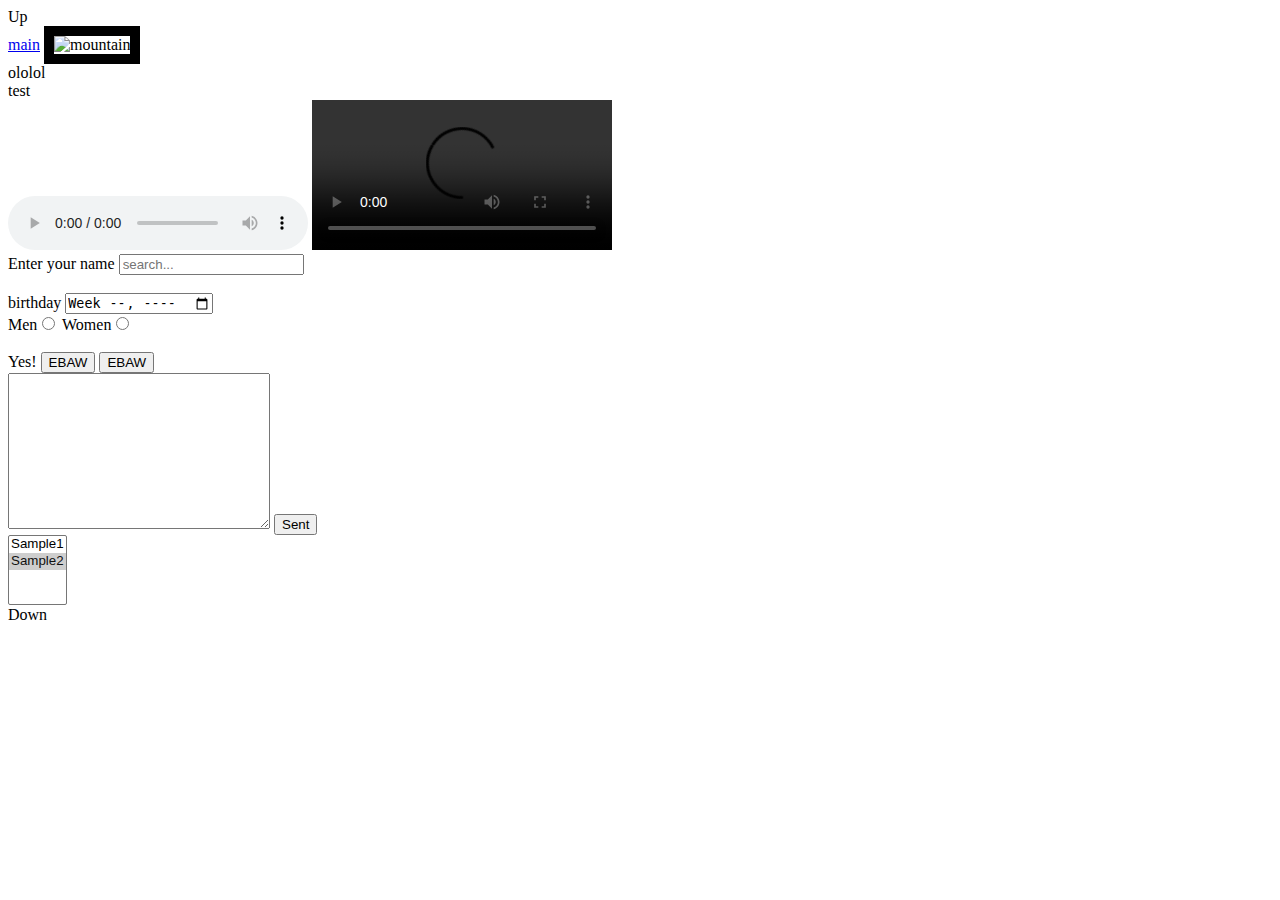
==== index.html @ 10214a14 "update" ====
<!DOCTYPE HTML>
<html>

<head>
  <meta http-equiv="Content-Type" content="text/html"; charset="utf-8"/>
  <meta name="description" content="test"/>
  <meta name="keywords" content="test site, check"/>
  <title>test</title> 
  </head>

<body>
  <header>Up</header>
  <a href="http://google.com">main</a>
  <img src="https://ructf.org/static/avatar/ololo.jpg" width="10%" height="10%" title="trololol" alt="mountain" border="10px"/>
  <div>ololol</div>
  <div>test</div>

  <article>
    <audio controls="controls" src=http://bitmp3.net/dl/music/CYGO_-_Panda_E.mp3></audio>
    <video controls="controls" src="https://www.youtube.com/watch?v=026r0_XbtpE"></video>
  </article>
  
  <form name="test" action="" method="GET">
    <label for="name">Enter your name</label>   <input type="text" placeholder="search..." id="name" title="OpOp" maxlength="4"/>
    <br/><br/>
    <label for="date">birthday</label> <input type="week" id="date"/>
    <br/>
    <label for="name">Men</label><input type="radio" name="state"/>
    <label for="name">Women</label><input type="radio" name="state"/>
    <br/><br/>
    Yes! <input type="button" value="EBAW"/> 
    <input type="submit" value="EBAW"/> 
  </form>
  <form action="" method="dialog">
    <textarea name="text" id="" cols="30" rows="10"></textarea>
    <input type="submit" value="Sent"/> 
  </form>
  <select name="hero" id="" multiple="multiple">
    <option value="Sample1">Sample1</option>
    <option value="Sample2" selected="selected" >Sample2</option>
  </select>
  <footer>Down</footer>
</body>
</html>
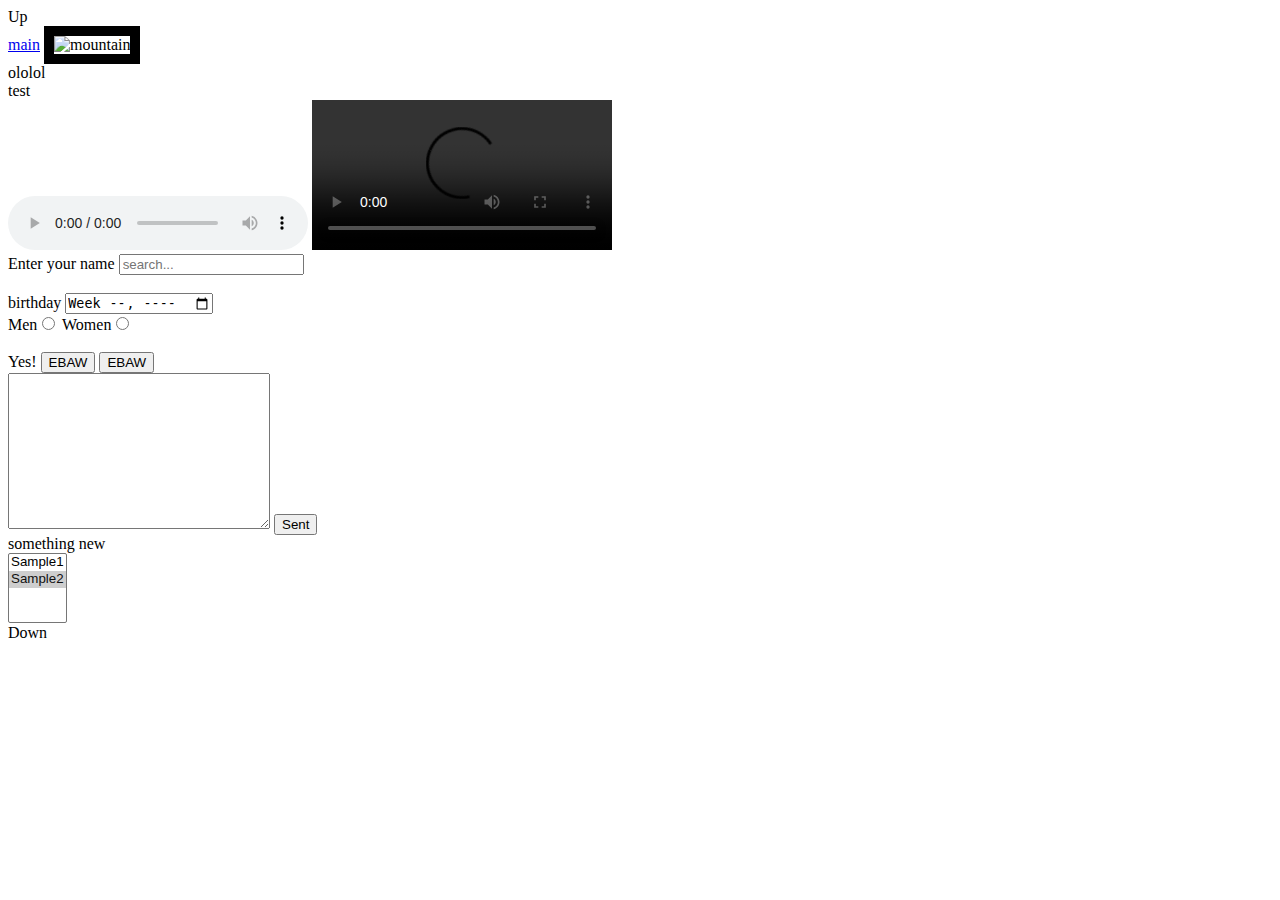
==== commit c315669a: "upldate" ====
--- a/index.html
+++ b/index.html
@@ -35,6 +35,7 @@
     <textarea name="text" id="" cols="30" rows="10"></textarea>
     <input type="submit" value="Sent"/> 
   </form>
+  <div>something new</div>
   <select name="hero" id="" multiple="multiple">
     <option value="Sample1">Sample1</option>
     <option value="Sample2" selected="selected" >Sample2</option>
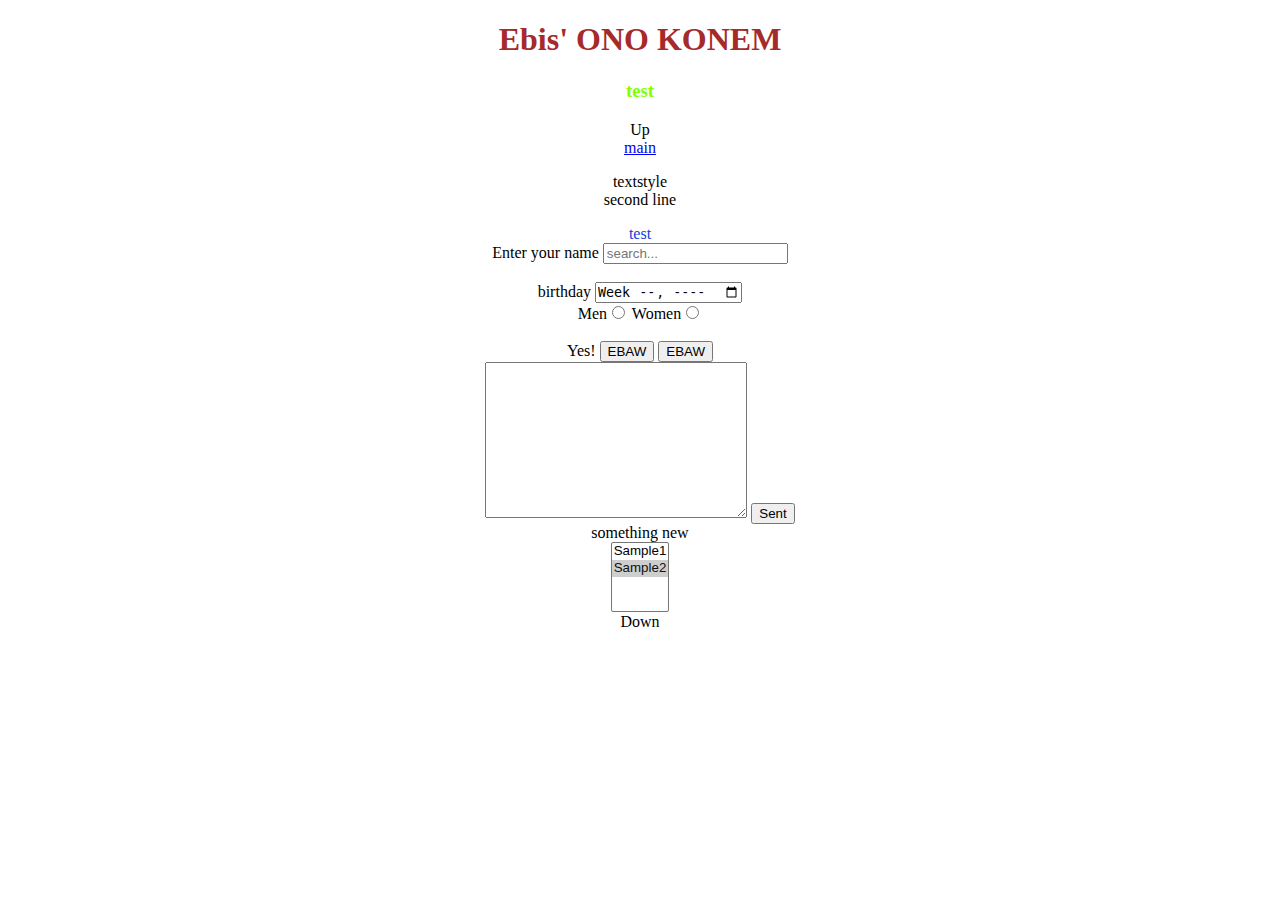
==== commit 05487a9f: "update 2" ====
--- a/index.html
+++ b/index.html
@@ -5,20 +5,25 @@
   <meta http-equiv="Content-Type" content="text/html"; charset="utf-8"/>
   <meta name="description" content="test"/>
   <meta name="keywords" content="test site, check"/>
-  <title>test</title> 
+  <title>Styles</title> 
+  <link rel="stylesheet" type="text/css" href="style.css">
+  <script src = "JS/alert.js" ></script>
   </head>
 
 <body>
+  <h1 id="firstone">Ebis' ONO KONEM</h1>
+  <h3 class="class_1">test</h3>
   <header>Up</header>
   <a href="http://google.com">main</a>
-  <img src="https://ructf.org/static/avatar/ololo.jpg" width="10%" height="10%" title="trololol" alt="mountain" border="10px"/>
+  <p id="textstyle">textstyle<br/> second line </p>  
+  <a href="#" class="ref" title="check">test</a>
+  <!--img src="https://ructf.org/static/avatar/ololo.jpg" width="10%" height="10%" title="trololol" alt="mountain" border="10px"/>
   <div>ololol</div>
   <div>test</div>
 
   <article>
-    <audio controls="controls" src=http://bitmp3.net/dl/music/CYGO_-_Panda_E.mp3></audio>
-    <video controls="controls" src="https://www.youtube.com/watch?v=026r0_XbtpE"></video>
-  </article>
+    <audio controls="controls" src=https://www.thesoundarchive.com/starwars/imperial_march.mp3></audio>
+  </article-->
   
   <form name="test" action="" method="GET">
     <label for="name">Enter your name</label>   <input type="text" placeholder="search..." id="name" title="OpOp" maxlength="4"/>
--- a/style.css
+++ b/style.css
@@ -0,0 +1,27 @@
+html {
+  background-color: azure;
+  background: url('IMG_4880.JPG') repeat-x center;
+}
+body {
+      text-align: center;
+  }
+
+#firstone {color: brown}
+.class_1 {color: chartreuse}
+h1.style_r {background-color: blue}
+#textstyle:hover {
+  font-size: 1.1em;
+  font-weight: bolder;
+}
+
+.ref {
+  color: rgb(14, 63, 224);
+  text-decoration: none;
+}
+.ref:hover {
+  color: rgb(14, 224, 24);
+  text-decoration: none;
+}
+p:active {
+  background-color: brown;
+}